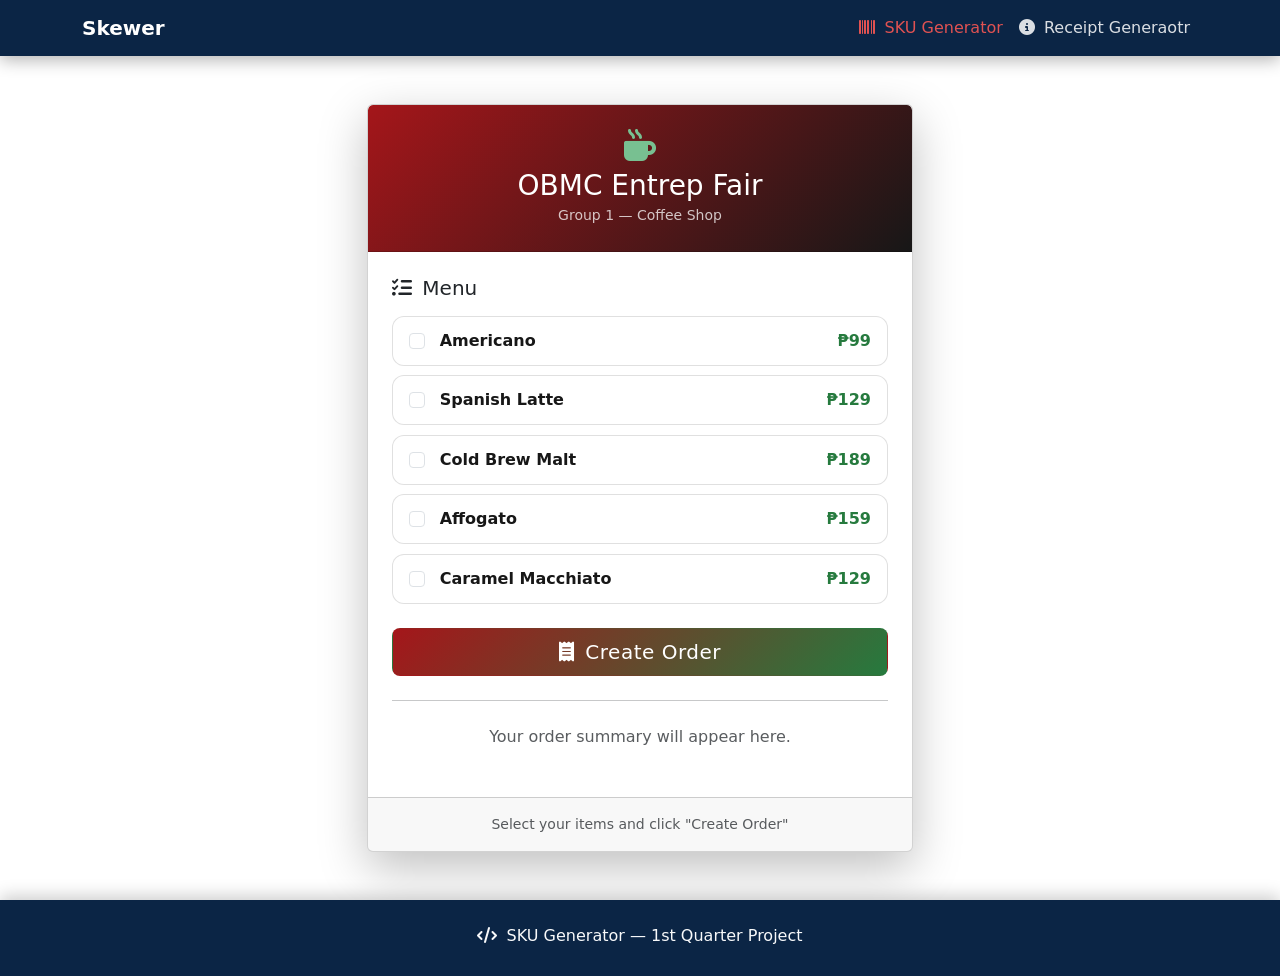
==== receipt_generator.html @ 970fb747 "Add files via upload" ====
<!DOCTYPE html>
<html lang="en">
<head>
    <meta charset="UTF-8">
    <meta name="viewport" content="width=device-width, initial-scale=1.0">
    <title>Skills Test - 1st Quarter | Coffee Shop</title>

    <!-- EXTERNAL CSS -->
<link rel="stylesheet" href="style.css">

    <!-- Bootstrap 5 -->
    <link rel="stylesheet" href="https://cdn.jsdelivr.net/npm/bootstrap@5.3.3/dist/css/bootstrap.min.css">
    <link rel="stylesheet" href="https://cdnjs.cloudflare.com/ajax/libs/font-awesome/6.5.2/css/all.min.css">

    <!-- PyScript -->
    <link rel="stylesheet" href="https://pyscript.net/releases/2025.3.1/core.css" />
    <script type="module" src="https://pyscript.net/releases/2025.3.1/core.js"></script>

    
</head>
<body>
<nav class="navbar navbar-expand-lg navbar-dark" style="background-color: #0b2545;">
        <div class="container">
            <a class="navbar-brand fw-bold" href="#">
                    Skewer
            </a>
            <button class="navbar-toggler" type="button" data-bs-toggle="collapse" data-bs-target="#navMenu">
                <span class="navbar-toggler-icon"></span>
            </button>
            <div class="collapse navbar-collapse" id="navMenu">
                <ul class="navbar-nav ms-auto">
                    <li class="nav-item">
                        <a class="nav-link active" href="index.html">
                            <i class="fa-solid fa-barcode me-1"></i> SKU Generator
                        </a>
                    </li>
                    <li class="nav-item">
                        <a class="nav-link" href="receipt_generator.html">
                            <i class="fa-solid fa-circle-info me-1"></i> Receipt Generaotr
                        </a>
                    </li>
                </ul>
            </div>
        </div>
    </nav>
    <div class="container py-5 flex-grow-1">
        <div class="row justify-content-center">
            <div class="col-12 col-md-8 col-lg-6">

                <div class="card app-card">
                    <div class="card-header text-center">
                        <i class="fa-solid fa-mug-hot fa-2x mb-2"></i>
                        <h3 class="mb-0">OBMC Entrep Fair</h3>
                        <small class="opacity-75">Group 1 &mdash; Coffee Shop</small>
                    </div>

                    <div class="card-body p-4">
                        <h5 class="mb-3">
                            <i class="fa-solid fa-list-check me-1"></i> Menu
                        </h5>

                        <form id="order-form">
                            <div class="menu-item">
                                <div>
                                    <input class="form-check-input" type="checkbox" id="item1" value="99">
                                    <label id="item1-label" for="item1">Americano</label>
                                </div>
                                <span class="price">₱99</span>
                            </div>

                            <div class="menu-item">
                                <div>
                                    <input class="form-check-input" type="checkbox" id="item2" value="129">
                                    <label id="item2-label" for="item2">Spanish Latte</label>
                                </div>
                                <span class="price">₱129</span>
                            </div>

                            <div class="menu-item">
                                <div>
                                    <input class="form-check-input" type="checkbox" id="item3" value="189">
                                    <label id="item3-label" for="item3">Cold Brew Malt</label>
                                </div>
                                <span class="price">₱189</span>
                            </div>

                            <div class="menu-item">
                                <div>
                                    <input class="form-check-input" type="checkbox" id="item4" value="159">
                                    <label id="item4-label" for="item4">Affogato</label>
                                </div>
                                <span class="price">₱159</span>
                            </div>

                            <div class="menu-item">
                                <div>
                                    <input class="form-check-input" type="checkbox" id="item5" value="129">
                                    <label id="item5-label" for="item5">Caramel Macchiato</label>
                                </div>
                                <span class="price">₱129</span>
                            </div>

                            <div class="d-grid mt-4">
                                <button type="button" py-click="create_order" class="btn btn-order btn-lg text-white">
                                    <i class="fa-solid fa-receipt me-1"></i> Create Order
                                </button>
                            </div>
                        </form>

                        <hr class="my-4">

                        <div id="show">
                            <p class="text-muted text-center mb-0">Your order summary will appear here.</p>
                        </div>
                    </div>

                    <div class="card-footer text-center text-muted small py-3">
                        Select your items and click "Create Order"
                    </div>
                </div>

            </div>
        </div>
    </div>

    <footer class="text-center text-light py-4" style="background-color: #0b2545;">
        <div class="container">
            <p class="mb-1">
                <i class="fa-solid fa-code me-1"></i>
                SKU Generator &mdash; 1st Quarter Project
            </p>
        </div>
    </footer>

    <py-script src="main.py"></py-script>

    <!-- Bootstrap JS bundle (needed for navbar toggle on mobile) -->
    <script src="https://cdn.jsdelivr.net/npm/bootstrap@5.3.3/dist/js/bootstrap.bundle.min.js"></script>
</body>
</html>
---- style.css ----
/* MY PLAYGROUND */


html,
body {
    height: 100%;
}

body {
    background-image: url('https://i.pinimg.com/736x/de/3c/47/de3c477e440d71784c34e2a86ef18c28.jpg');
    background-size: cover;
    background-position: center;
    background-repeat: no-repeat;
    background-attachment: fixed;

    min-height: 100vh;

    font-family: 'Segoe UI', system-ui, sans-serif;

    display: flex;
    flex-direction: column;

    animation: fadeIn 1s ease-in;
}



/* NAVIGATION */

nav {
    background: rgba(15, 15, 15, 0.94);

    backdrop-filter: blur(8px);
    -webkit-backdrop-filter: blur(8px);

    box-shadow: 0 0.25rem 1rem rgba(0, 0, 0, 0.3);
}

.navbar-brand {
    color: #ffffff !important;

    transition:
        transform 0.3s ease,
        color 0.3s ease;
}

.navbar-brand:hover {
    color: #78c091 !important;

    transform: scale(1.05);
}

.nav-link {
    color: rgba(255, 255, 255, 0.85) !important;

    transition:
        color 0.3s ease,
        transform 0.3s ease;
}

.nav-link:hover {
    color: #78c091 !important;

    transform: translateY(-2px);
}

.nav-link.active {
    color: #e05252 !important;
}

/* MAIN CARD (not gambling) */


.app-card {
    border: 1px solid rgba(255, 255, 255, 0.6);

    border-radius: 1.5rem;

    background: rgba(255, 255, 255, 0.70);

    backdrop-filter: blur(3px);
    -webkit-backdrop-filter: blur(3px);

    box-shadow:
        0 1rem 3rem rgba(0, 0, 0, 0.25);

    overflow: hidden;

    animation: slideUp 0.8s ease-out;

    transition:
        transform 0.3s ease,
        box-shadow 0.3s ease;
}

.app-card:hover {
    transform: translateY(-5px);

    box-shadow:
        0 1.5rem 4rem rgba(0, 0, 0, 0.35);
}

/* CARD HEADER */


.app-card .card-header {
    border-radius: 0;

    background: linear-gradient(
        135deg,
        #a4161a,
        #171717,
        #38b419
    );

    background-size: 200% 200%;
    color: #ffffff;
    padding: 1.5rem;
    animation: gradientMove 6s ease infinite;
}


.app-card .card-header i {
    color: #78c091;

    animation: bounce 2s infinite;
}



/* FORM STUFF */


.form-label {
    font-weight: 600;

    color: #171717;
}

.form-control,
.form-select {
    border-radius: 0.75rem;

    border: 2px solid #d8d8d8;

    background-color: rgba(255, 255, 255, 0.90);

    transition:
        border-color 0.3s ease,
        box-shadow 0.3s ease,
        transform 0.2s ease;
}

.form-control:focus,
.form-select:focus {
    border-color: #a4161a;

    box-shadow:
        0 0 0 0.2rem rgba(164, 22, 26, 0.15);

    transform: translateY(-2px);
}


/* SKU GENERATOR BUTTON */


.btn-generate {
    background: linear-gradient(
        135deg,
        #a4161a,
        #267a3e
    );

    border: none;

    border-radius: 0.75rem;

    color: #ffffff;

    font-weight: 700;

    letter-spacing: 0.5px;

    transition:
        transform 0.2s ease,
        box-shadow 0.2s ease,
        background 0.3s ease;
}

.btn-generate:hover {
    background: linear-gradient(
        135deg,
        #c51f24,
        #31964d
    );

    color: #ffffff;

    transform: translateY(-3px);

    box-shadow:
        0 0.6rem 1.2rem rgba(0, 0, 0, 0.25);
}

.btn-generate:active {
    transform: translateY(0);
}



/* RECEIPT MENU */


.menu-item {
    display: flex;

    align-items: center;

    justify-content: space-between;

    padding: 0.75rem 1rem;

    border: 1px solid rgba(0, 0, 0, 0.12);

    border-radius: 0.75rem;

    margin-bottom: 0.6rem;

    background: rgba(255, 255, 255, 0.70);

    transition:
        background 0.2s ease,
        transform 0.2s ease,
        box-shadow 0.2s ease;
}

.menu-item:hover {
    background: rgba(255, 255, 255, 0.90);

    transform: translateY(-2px);

    box-shadow:
        0 0.3rem 0.8rem rgba(0, 0, 0, 0.12);
}

.menu-item label {
    font-weight: 600;

    color: #171717;

    margin-left: 0.6rem;

    cursor: pointer;
}

.menu-item .price {
    color: #267a3e;

    font-weight: 700;
}



/* CHECKBOXES (free me) */


.form-check-input {
    width: 1.2em;

    height: 1.2em;

    cursor: pointer;
}

.form-check-input:checked {
    background-color: #a4161a;

    border-color: #a4161a;
}



/* CREATE ORDER BUTTON */


.btn-order {
    background: linear-gradient(
        135deg,
        #a4161a,
        #267a3e
    );

    border: none;

    border-radius: 0.75rem;

    font-weight: 700;

    letter-spacing: 0.5px;

    transition:
        transform 0.2s ease,
        box-shadow 0.2s ease,
        background 0.3s ease;
}

.btn-order:hover {
    background: linear-gradient(
        135deg,
        #c51f24,
        #31964d
    );

    color: #ffffff;

    transform: translateY(-3px);

    box-shadow:
        0 0.6rem 1.2rem rgba(0, 0, 0, 0.25);
}

.btn-order:active {
    transform: translateY(0);
}



/* SKU OUTPUT (hope dis helps) */


#sku_output {
    min-height: 3rem;
}


/* RECEIPT OUTPUT */


#show {
    min-height: 3rem;
}

.result-box {
    background: rgba(248, 249, 250, 0.90);

    border-left: 5px solid #a4161a;

    border-radius: 0.75rem;

    padding: 1rem 1.25rem;

    box-shadow:
        0 0.25rem 0.75rem rgba(0, 0, 0, 0.08);

    animation: fadeIn 0.5s ease-in;
}

.sku-code {
    font-family: 'Courier New', monospace;

    font-weight: 700;

    font-size: 1.3rem;

    color: #267a3e;

    letter-spacing: 1px;
}

.receipt-total {
    font-family: 'Courier New', monospace;

    font-weight: 700;

    font-size: 1.3rem;

    color: #267a3e;
}



/* FOOTER (send dejk ) */


footer {
    background: rgba(15, 15, 15, 0.94);

    backdrop-filter: blur(8px);
    -webkit-backdrop-filter: blur(8px);

    box-shadow:
        0 -0.25rem 1rem rgba(0, 0, 0, 0.2);

    margin-top: auto;
}

footer p {
    margin: 0;
}



py-terminal {
    display: none;
}



/* ANIMATIONS yippee */


@keyframes fadeIn {
    from {
        opacity: 0;
    }

    to {
        opacity: 1;
    }
}

@keyframes slideUp {
    from {
        opacity: 0;

        transform: translateY(30px);
    }

    to {
        opacity: 1;

        transform: translateY(0);
    }
}

@keyframes bounce {
    0%,
    20%,
    50%,
    80%,
    100% {
        transform: translateY(0);
    }

    40% {
        transform: translateY(-8px);
    }

    60% {
        transform: translateY(-4px);
    }
}

@keyframes gradientMove {
    0% {
        background-position: 0% 50%;
    }

    50% {
        background-position: 100% 50%;
    }

    100% {
        background-position: 0% 50%;
    }
}
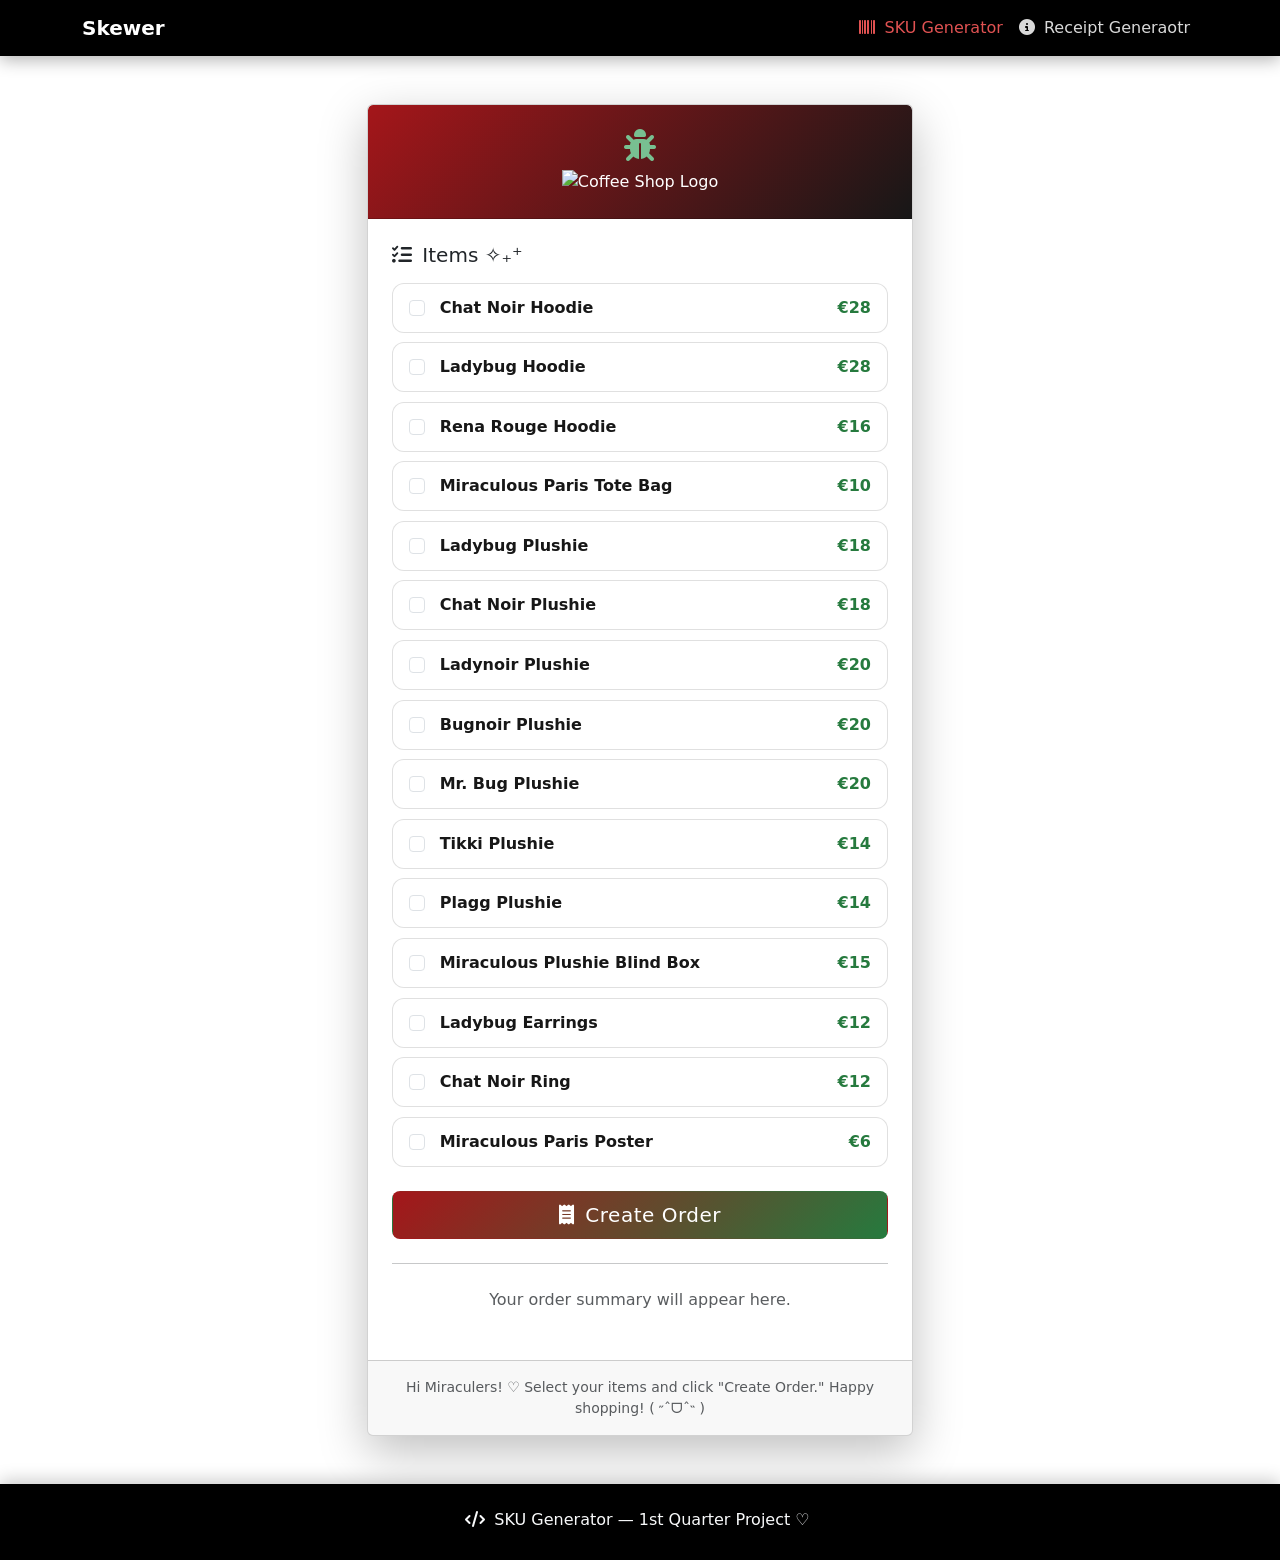
==== commit ac6453f3: "Revise receipt_generator.html layout and content Updated the receipt generator HTML structure and co" ====
--- a/receipt_generator.html
+++ b/receipt_generator.html
@@ -6,7 +6,7 @@
     <title>Skills Test - 1st Quarter | Coffee Shop</title>
 
     <!-- EXTERNAL CSS -->
-<link rel="stylesheet" href="style.css">
+    <link rel="stylesheet" href="style.css">
 
     <!-- Bootstrap 5 -->
     <link rel="stylesheet" href="https://cdn.jsdelivr.net/npm/bootstrap@5.3.3/dist/css/bootstrap.min.css">
@@ -15,14 +15,12 @@
     <!-- PyScript -->
     <link rel="stylesheet" href="https://pyscript.net/releases/2025.3.1/core.css" />
     <script type="module" src="https://pyscript.net/releases/2025.3.1/core.js"></script>
-
-    
 </head>
 <body>
-<nav class="navbar navbar-expand-lg navbar-dark" style="background-color: #0b2545;">
+    <nav class="navbar navbar-expand-lg navbar-dark" style="background-color: #000000;">
         <div class="container">
             <a class="navbar-brand fw-bold" href="#">
-                    Skewer
+                Skewer
             </a>
             <button class="navbar-toggler" type="button" data-bs-toggle="collapse" data-bs-target="#navMenu">
                 <span class="navbar-toggler-icon"></span>
@@ -43,61 +41,144 @@
             </div>
         </div>
     </nav>
+
     <div class="container py-5 flex-grow-1">
         <div class="row justify-content-center">
             <div class="col-12 col-md-8 col-lg-6">
 
                 <div class="card app-card">
                     <div class="card-header text-center">
-                        <i class="fa-solid fa-mug-hot fa-2x mb-2"></i>
-                        <h3 class="mb-0">OBMC Entrep Fair</h3>
-                        <small class="opacity-75">Group 1 &mdash; Coffee Shop</small>
+                        <i class="fa-solid fa-bug fa-2x mb-2"></i>
+                        <h3 class="mb-0"></h3>
+                        <img src="LOGO.png" alt="Coffee Shop Logo" style="width: 400px; height: auto;">
+                     
                     </div>
 
                     <div class="card-body p-4">
                         <h5 class="mb-3">
-                            <i class="fa-solid fa-list-check me-1"></i> Menu
+                            <i class="fa-solid fa-list-check me-1"></i> Items ✧₊⁺
                         </h5>
-
+                        
+                        <!-- ITEMS -->
                         <form id="order-form">
                             <div class="menu-item">
                                 <div>
                                     <input class="form-check-input" type="checkbox" id="item1" value="99">
-                                    <label id="item1-label" for="item1">Americano</label>
-                                </div>
-                                <span class="price">₱99</span>
+                                    <label id="item1-label" for="item1">Chat Noir Hoodie</label>
+                                </div>
+                                <span class="price">€28</span>
                             </div>
 
                             <div class="menu-item">
                                 <div>
                                     <input class="form-check-input" type="checkbox" id="item2" value="129">
-                                    <label id="item2-label" for="item2">Spanish Latte</label>
-                                </div>
-                                <span class="price">₱129</span>
+                                    <label id="item2-label" for="item2">Ladybug Hoodie</label>
+                                </div>
+                                <span class="price">€28</span>
                             </div>
 
                             <div class="menu-item">
                                 <div>
                                     <input class="form-check-input" type="checkbox" id="item3" value="189">
-                                    <label id="item3-label" for="item3">Cold Brew Malt</label>
-                                </div>
-                                <span class="price">₱189</span>
+                                    <label id="item3-label" for="item3">Rena Rouge Hoodie</label>
+                                </div>
+                                <span class="price">€16</span>
                             </div>
 
                             <div class="menu-item">
                                 <div>
                                     <input class="form-check-input" type="checkbox" id="item4" value="159">
-                                    <label id="item4-label" for="item4">Affogato</label>
-                                </div>
-                                <span class="price">₱159</span>
+                                    <label id="item4-label" for="item4">Miraculous Paris Tote Bag</label>
+                                </div>
+                                <span class="price">€10</span>
                             </div>
 
                             <div class="menu-item">
                                 <div>
                                     <input class="form-check-input" type="checkbox" id="item5" value="129">
-                                    <label id="item5-label" for="item5">Caramel Macchiato</label>
-                                </div>
-                                <span class="price">₱129</span>
+                                    <label id="item5-label" for="item5">Ladybug Plushie</label>
+                                </div>
+                                <span class="price">€18</span>
+                            </div>
+
+                            <div class="menu-item">
+                                <div>
+                                    <input class="form-check-input" type="checkbox" id="item6" value="129">
+                                    <label id="item6-label" for="item6">Chat Noir Plushie</label>
+                                </div>
+                                <span class="price">€18</span>
+                            </div>
+
+                            <div class="menu-item">
+                                <div>
+                                    <input class="form-check-input" type="checkbox" id="item7" value="129">
+                                    <label id="item7-label" for="item7">Ladynoir Plushie</label>
+                                </div>
+                                <span class="price">€20</span>
+                            </div>
+
+                            <div class="menu-item">
+                                <div>
+                                    <input class="form-check-input" type="checkbox" id="item8" value="129">
+                                    <label id="item8-label" for="item8">Bugnoir Plushie</label>
+                                </div>
+                                <span class="price">€20</span>
+                            </div>
+
+                            <div class="menu-item">
+                                <div>
+                                    <input class="form-check-input" type="checkbox" id="item9" value="129">
+                                    <label id="item9-label" for="item9">Mr. Bug Plushie</label>
+                                </div>
+                                <span class="price">€20</span>
+                            </div>
+
+                            <div class="menu-item">
+                                <div>
+                                    <input class="form-check-input" type="checkbox" id="item10" value="129">
+                                    <label id="item10-label" for="item10">Tikki Plushie</label>
+                                </div>
+                                <span class="price">€14</span>
+                            </div>
+
+                            <div class="menu-item">
+                                <div>
+                                    <input class="form-check-input" type="checkbox" id="item11" value="129">
+                                    <label id="item11-label" for="item11">Plagg Plushie</label>
+                                </div>
+                                <span class="price">€14</span>
+                            </div>
+
+                            <div class="menu-item">
+                                <div>
+                                    <input class="form-check-input" type="checkbox" id="item12" value="129">
+                                    <label id="item12-label" for="item12">Miraculous Plushie Blind Box</label>
+                                </div>
+                                <span class="price">€15</span>
+                            </div>
+
+                            <div class="menu-item">
+                                <div>
+                                    <input class="form-check-input" type="checkbox" id="item13" value="129">
+                                    <label id="item13-label" for="item13">Ladybug Earrings</label>
+                                </div>
+                                <span class="price">€12</span>
+                            </div>
+
+                            <div class="menu-item">
+                                <div>
+                                    <input class="form-check-input" type="checkbox" id="item14" value="129">
+                                    <label id="item14-label" for="item14">Chat Noir Ring</label>
+                                </div>
+                                <span class="price">€12</span>
+                            </div>
+
+                            <div class="menu-item">
+                                <div>
+                                    <input class="form-check-input" type="checkbox" id="item15" value="129">
+                                    <label id="item15-label" for="item15">Miraculous Paris Poster</label>
+                                </div>
+                                <span class="price">€6</span>
                             </div>
 
                             <div class="d-grid mt-4">
@@ -115,7 +196,7 @@
                     </div>
 
                     <div class="card-footer text-center text-muted small py-3">
-                        Select your items and click "Create Order"
+                        Hi Miraculers! ♡ ︎Select your items and click "Create Order." Happy shopping! ( ˶ˆᗜˆ˵ )
                     </div>
                 </div>
 
@@ -123,18 +204,18 @@
         </div>
     </div>
 
-    <footer class="text-center text-light py-4" style="background-color: #0b2545;">
+    <footer class="text-center text-light py-4" style="background-color: #000000;">
         <div class="container">
             <p class="mb-1">
                 <i class="fa-solid fa-code me-1"></i>
-                SKU Generator &mdash; 1st Quarter Project
+                SKU Generator &mdash; 1st Quarter Project ♡ ︎
             </p>
         </div>
     </footer>
 
     <py-script src="main.py"></py-script>
 
-    <!-- Bootstrap JS bundle (needed for navbar toggle on mobile) -->
+    <!-- Bootstrap JS bundle -->
     <script src="https://cdn.jsdelivr.net/npm/bootstrap@5.3.3/dist/js/bootstrap.bundle.min.js"></script>
 </body>
 </html>
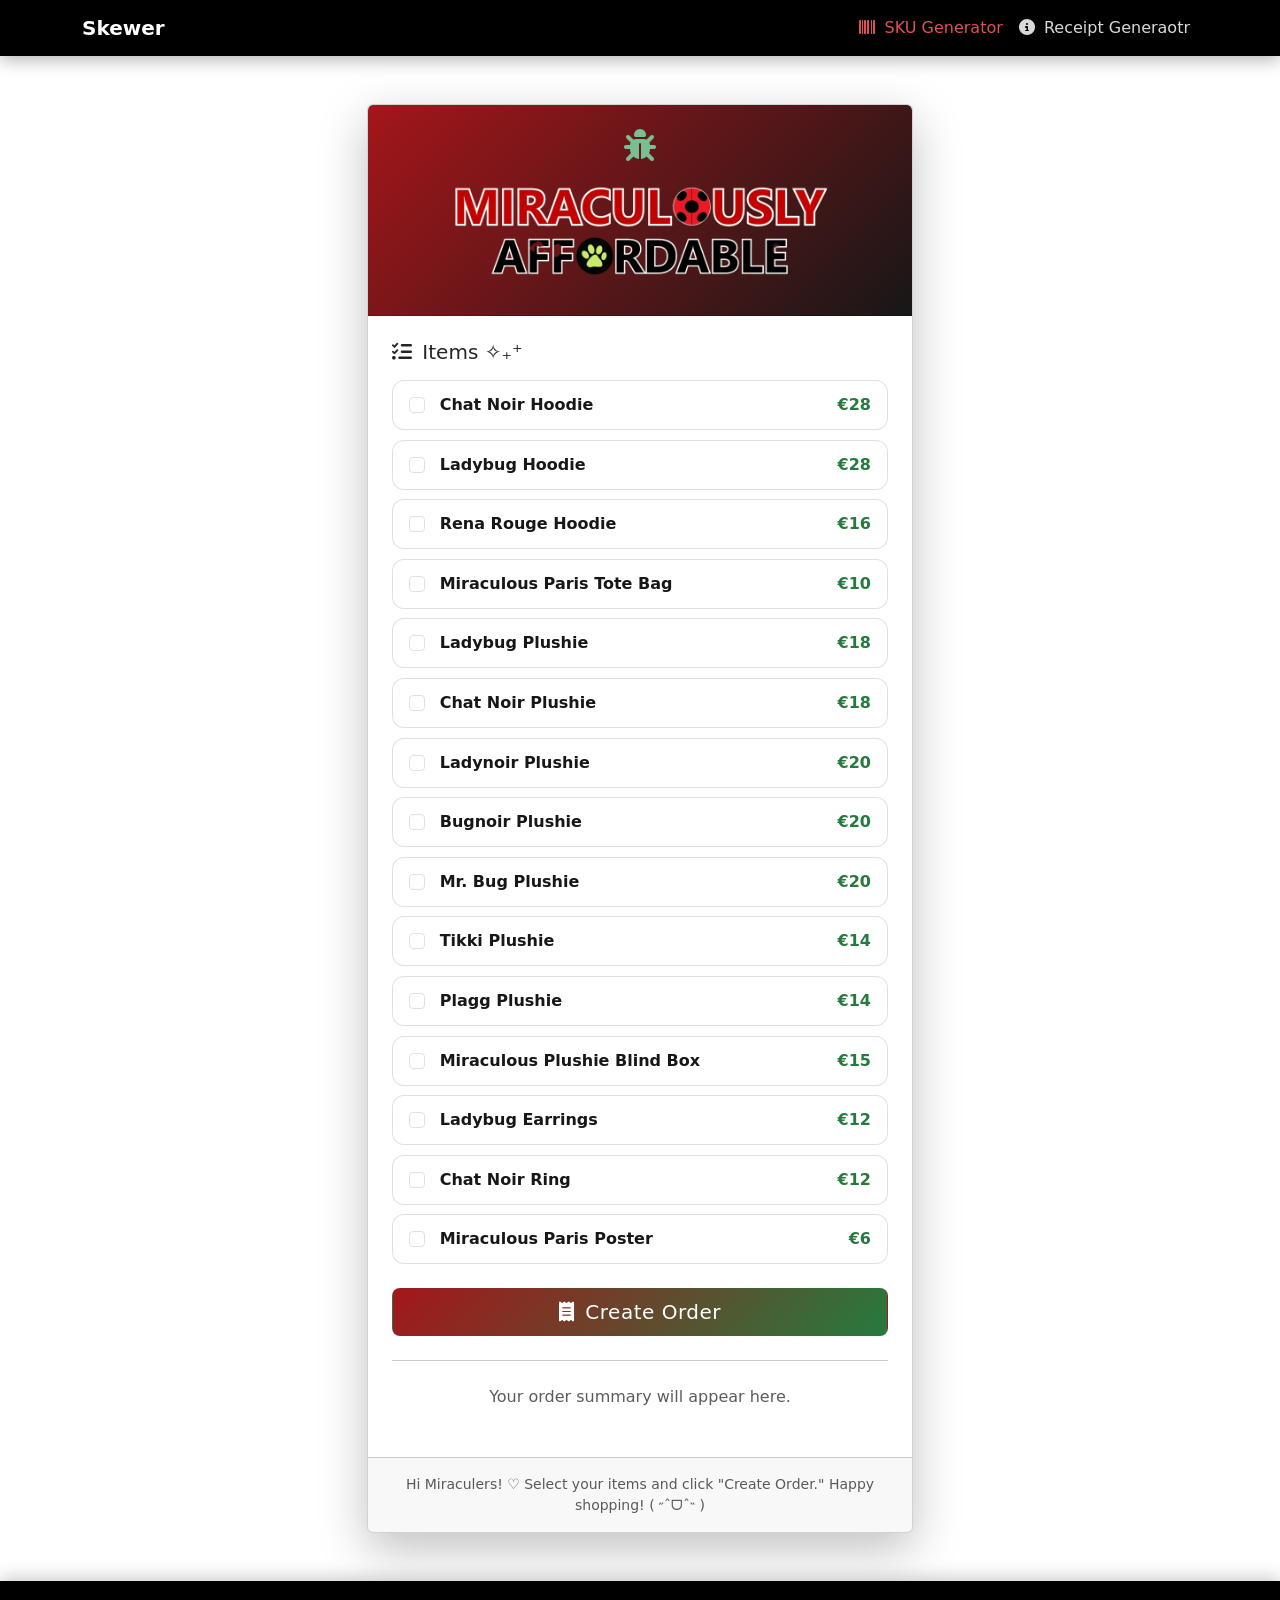
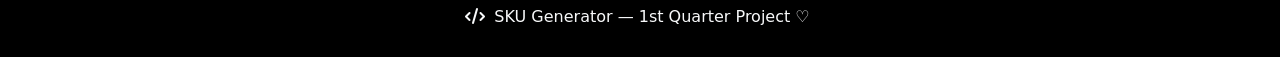
==== commit bd0c6a8f: "Update receipt_generator.html" ====
--- a/receipt_generator.html
+++ b/receipt_generator.html
@@ -50,7 +50,7 @@
                     <div class="card-header text-center">
                         <i class="fa-solid fa-bug fa-2x mb-2"></i>
                         <h3 class="mb-0"></h3>
-                        <img src="LOGO.png" alt="Coffee Shop Logo" style="width: 400px; height: auto;">
+                        <img src="logo.png" alt="Miraculously Affordable Logo" style="width: 400px; height: auto;">
                      
                     </div>
 
--- a/style.css
+++ b/style.css
@@ -465,4 +465,4 @@
     100% {
         background-position: 0% 50%;
     }
-}+}
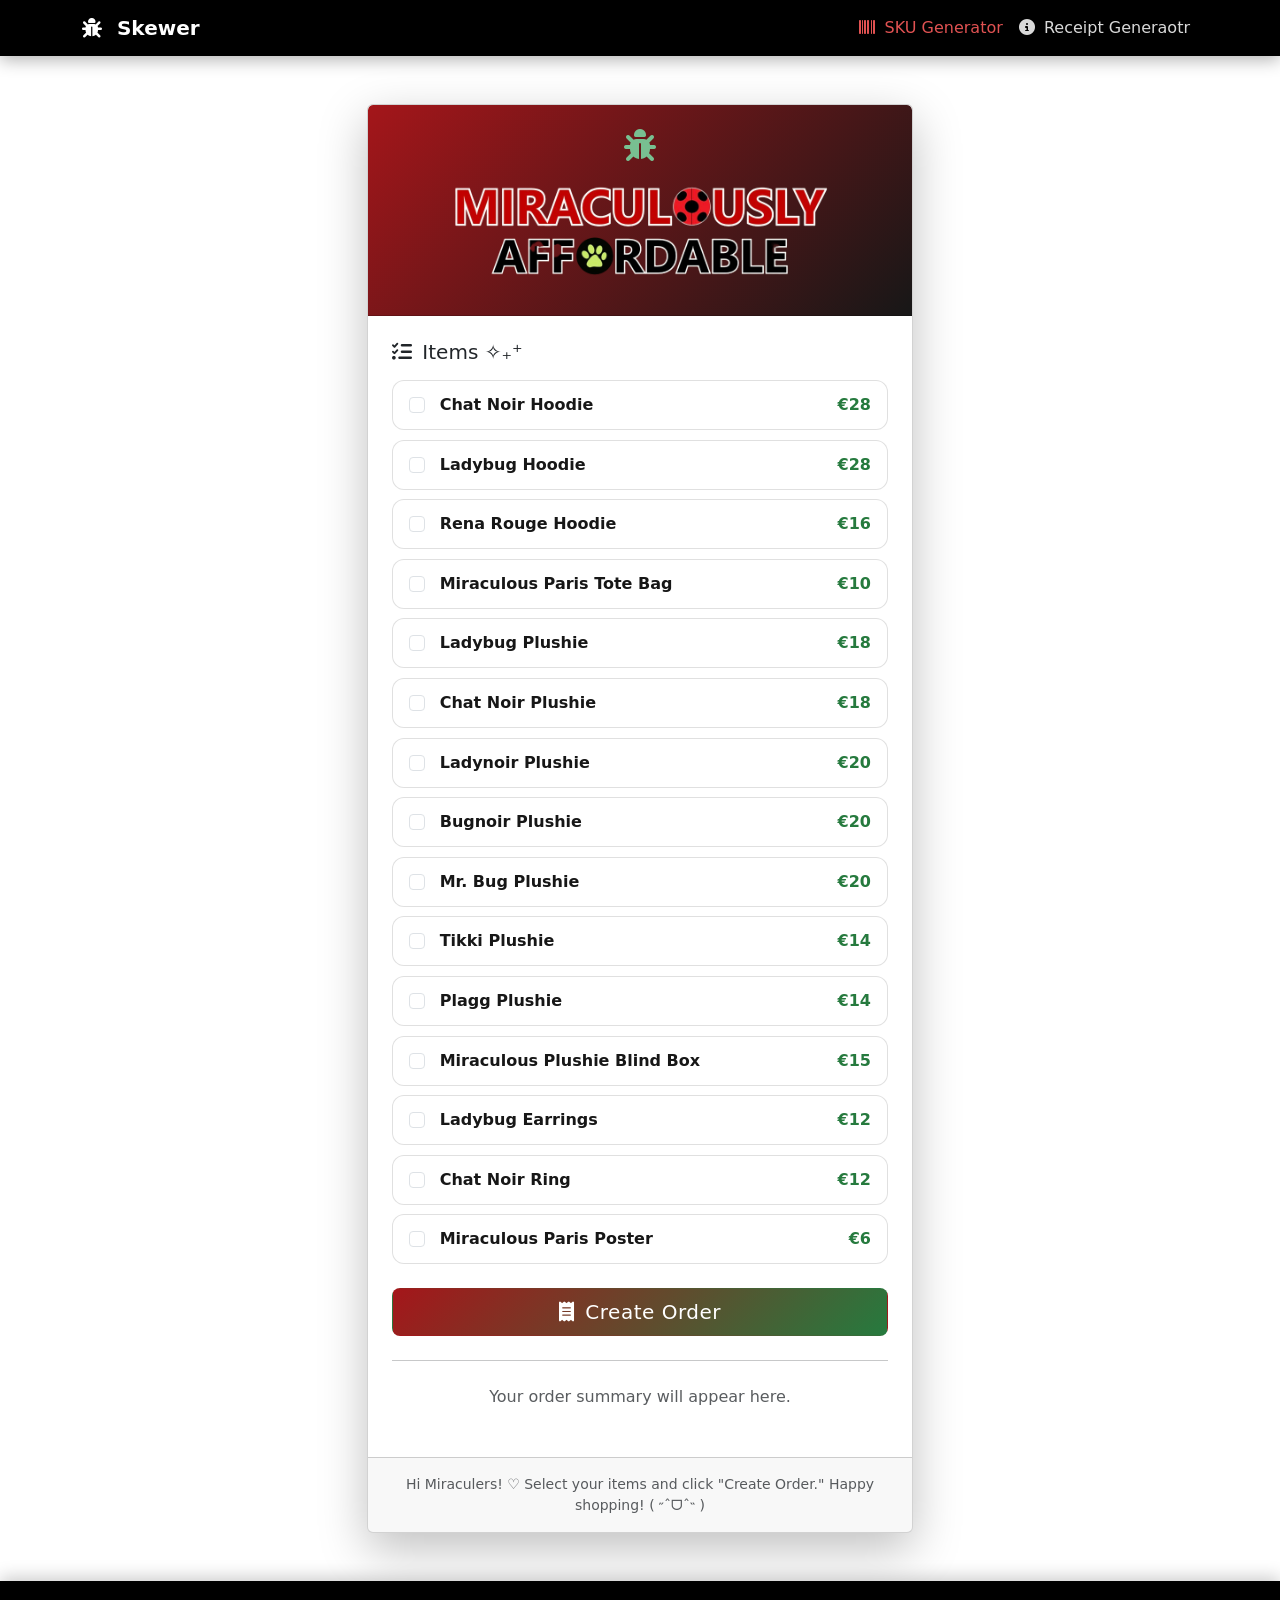
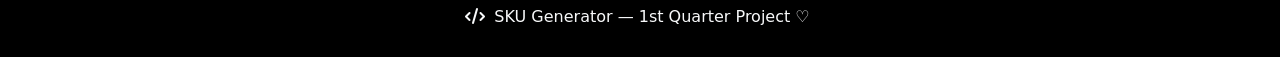
==== commit 251a2436: "Update receipt_generator.html" ====
--- a/receipt_generator.html
+++ b/receipt_generator.html
@@ -20,6 +20,7 @@
     <nav class="navbar navbar-expand-lg navbar-dark" style="background-color: #000000;">
         <div class="container">
             <a class="navbar-brand fw-bold" href="#">
+            <i class="fa-solid fa-bug me-2"></i>
                 Skewer
             </a>
             <button class="navbar-toggler" type="button" data-bs-toggle="collapse" data-bs-target="#navMenu">
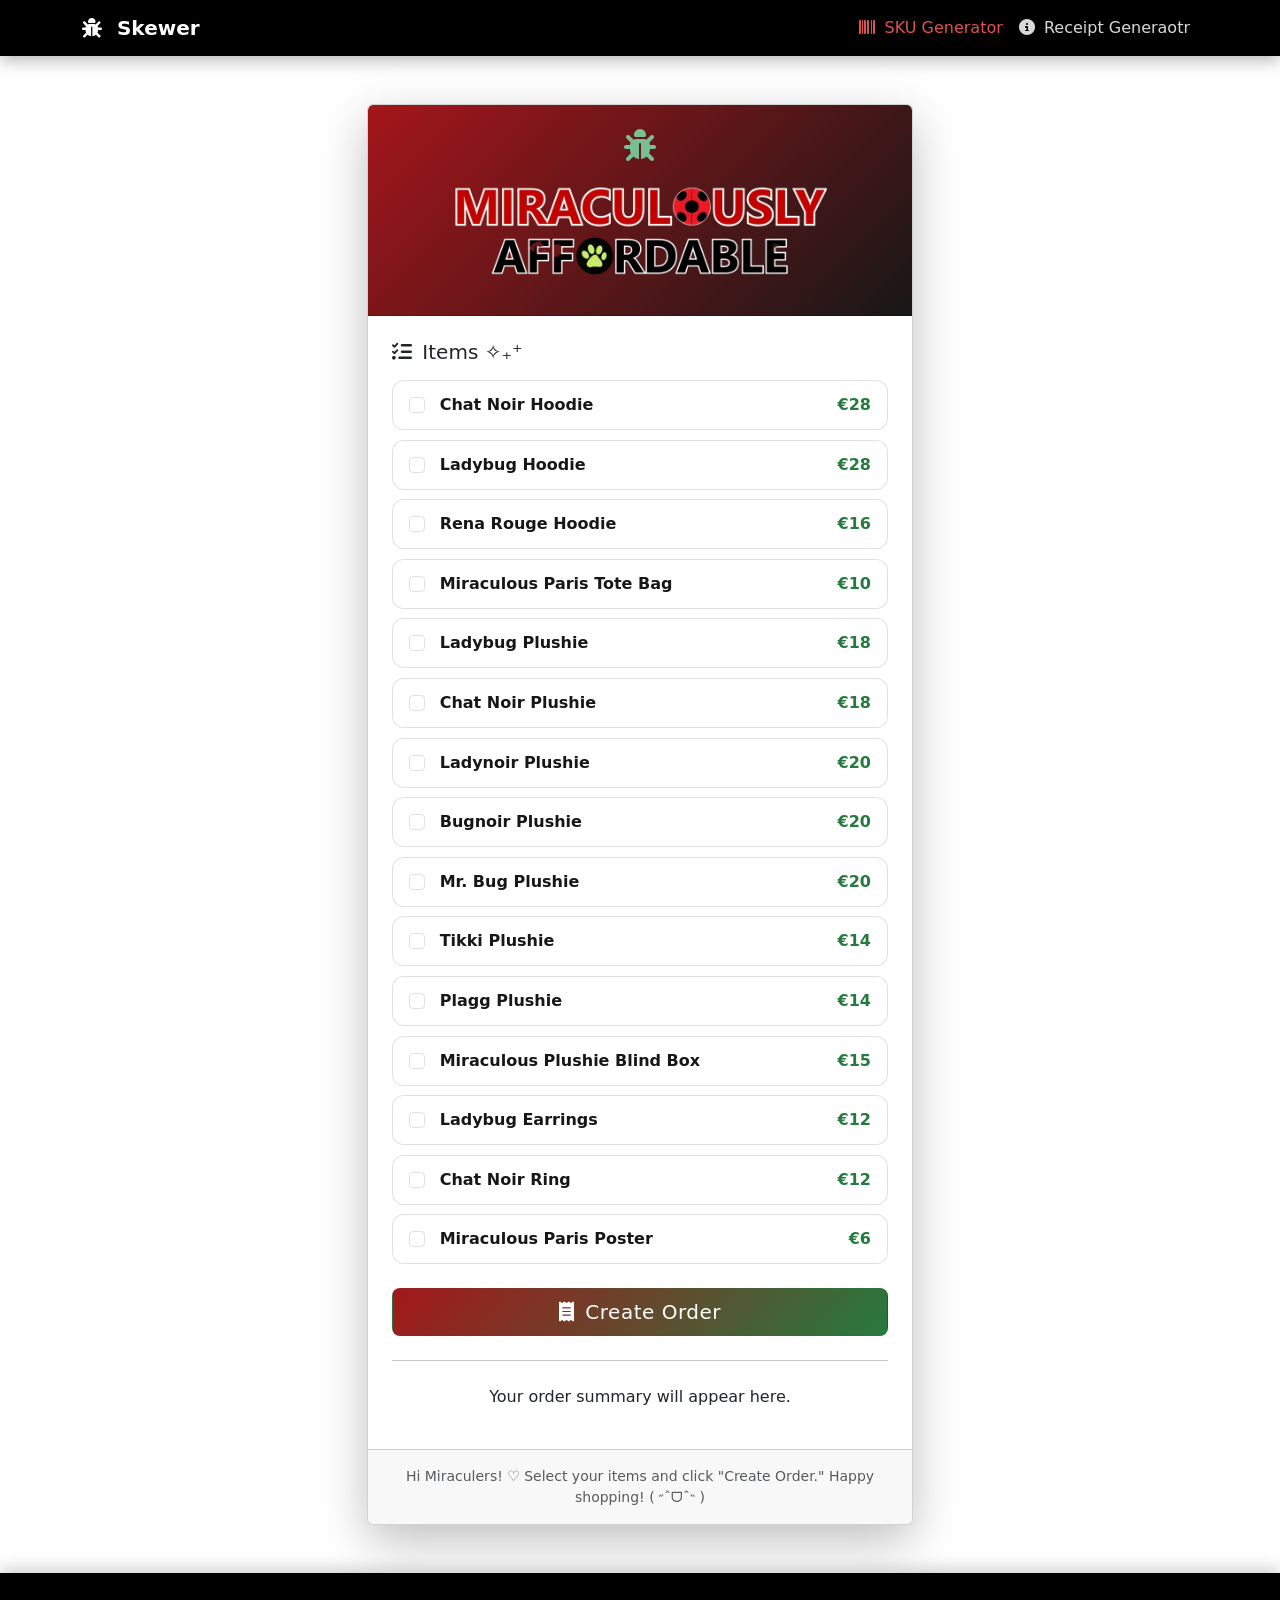
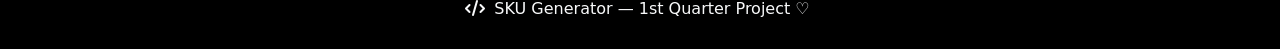
==== commit f8572f3c: "Fix item prices and spelling in receipt_generator.html Updated item prices and corrected the spellin" ====
--- a/receipt_generator.html
+++ b/receipt_generator.html
@@ -64,122 +64,122 @@
                         <form id="order-form">
                             <div class="menu-item">
                                 <div>
-                                    <input class="form-check-input" type="checkbox" id="item1" value="99">
+                                    <input class="form-check-input" type="checkbox" id="item1" value="28">
                                     <label id="item1-label" for="item1">Chat Noir Hoodie</label>
                                 </div>
-                                <span class="price">€28</span>
-                            </div>
-
-                            <div class="menu-item">
-                                <div>
-                                    <input class="form-check-input" type="checkbox" id="item2" value="129">
+                                <span class="price" id="price1">€28</span>
+                            </div>
+
+                            <div class="menu-item">
+                                <div>
+                                    <input class="form-check-input" type="checkbox" id="item2" value="28">
                                     <label id="item2-label" for="item2">Ladybug Hoodie</label>
                                 </div>
-                                <span class="price">€28</span>
-                            </div>
-
-                            <div class="menu-item">
-                                <div>
-                                    <input class="form-check-input" type="checkbox" id="item3" value="189">
+                                <span class="price" id="price2">€28</span>
+                            </div>
+
+                            <div class="menu-item">
+                                <div>
+                                    <input class="form-check-input" type="checkbox" id="item3" value="16">
                                     <label id="item3-label" for="item3">Rena Rouge Hoodie</label>
                                 </div>
-                                <span class="price">€16</span>
-                            </div>
-
-                            <div class="menu-item">
-                                <div>
-                                    <input class="form-check-input" type="checkbox" id="item4" value="159">
+                                <span class="price" id="price3">€16</span>
+                            </div>
+
+                            <div class="menu-item">
+                                <div>
+                                    <input class="form-check-input" type="checkbox" id="item4" value="10">
                                     <label id="item4-label" for="item4">Miraculous Paris Tote Bag</label>
                                 </div>
-                                <span class="price">€10</span>
-                            </div>
-
-                            <div class="menu-item">
-                                <div>
-                                    <input class="form-check-input" type="checkbox" id="item5" value="129">
+                                <span class="price" id="price4">€10</span>
+                            </div>
+
+                            <div class="menu-item">
+                                <div>
+                                    <input class="form-check-input" type="checkbox" id="item5" value="18">
                                     <label id="item5-label" for="item5">Ladybug Plushie</label>
                                 </div>
-                                <span class="price">€18</span>
-                            </div>
-
-                            <div class="menu-item">
-                                <div>
-                                    <input class="form-check-input" type="checkbox" id="item6" value="129">
+                                <span class="price" id="price5">€18</span>
+                            </div>
+
+                            <div class="menu-item">
+                                <div>
+                                    <input class="form-check-input" type="checkbox" id="item6" value="18">
                                     <label id="item6-label" for="item6">Chat Noir Plushie</label>
                                 </div>
-                                <span class="price">€18</span>
-                            </div>
-
-                            <div class="menu-item">
-                                <div>
-                                    <input class="form-check-input" type="checkbox" id="item7" value="129">
+                                <span class="price" id="price6">€18</span>
+                            </div>
+
+                            <div class="menu-item">
+                                <div>
+                                    <input class="form-check-input" type="checkbox" id="item7" value="20">
                                     <label id="item7-label" for="item7">Ladynoir Plushie</label>
                                 </div>
-                                <span class="price">€20</span>
-                            </div>
-
-                            <div class="menu-item">
-                                <div>
-                                    <input class="form-check-input" type="checkbox" id="item8" value="129">
+                                <span class="price" id="price7">€20</span>
+                            </div>
+
+                            <div class="menu-item">
+                                <div>
+                                    <input class="form-check-input" type="checkbox" id="item8" value="20">
                                     <label id="item8-label" for="item8">Bugnoir Plushie</label>
                                 </div>
-                                <span class="price">€20</span>
-                            </div>
-
-                            <div class="menu-item">
-                                <div>
-                                    <input class="form-check-input" type="checkbox" id="item9" value="129">
+                                <span class="price" id="price8">€20</span>
+                            </div>
+
+                            <div class="menu-item">
+                                <div>
+                                    <input class="form-check-input" type="checkbox" id="item9" value="20">
                                     <label id="item9-label" for="item9">Mr. Bug Plushie</label>
                                 </div>
-                                <span class="price">€20</span>
-                            </div>
-
-                            <div class="menu-item">
-                                <div>
-                                    <input class="form-check-input" type="checkbox" id="item10" value="129">
+                                <span class="price" id="price9">€20</span>
+                            </div>
+
+                            <div class="menu-item">
+                                <div>
+                                    <input class="form-check-input" type="checkbox" id="item10" value="14">
                                     <label id="item10-label" for="item10">Tikki Plushie</label>
                                 </div>
-                                <span class="price">€14</span>
-                            </div>
-
-                            <div class="menu-item">
-                                <div>
-                                    <input class="form-check-input" type="checkbox" id="item11" value="129">
+                                <span class="price" id="price10">€14</span>
+                            </div>
+
+                            <div class="menu-item">
+                                <div>
+                                    <input class="form-check-input" type="checkbox" id="item11" value="14">
                                     <label id="item11-label" for="item11">Plagg Plushie</label>
                                 </div>
-                                <span class="price">€14</span>
-                            </div>
-
-                            <div class="menu-item">
-                                <div>
-                                    <input class="form-check-input" type="checkbox" id="item12" value="129">
+                                <span class="price" id="price11">€14</span>
+                            </div>
+
+                            <div class="menu-item">
+                                <div>
+                                    <input class="form-check-input" type="checkbox" id="item12" value="15">
                                     <label id="item12-label" for="item12">Miraculous Plushie Blind Box</label>
                                 </div>
-                                <span class="price">€15</span>
-                            </div>
-
-                            <div class="menu-item">
-                                <div>
-                                    <input class="form-check-input" type="checkbox" id="item13" value="129">
+                                <span class="price" id="price12">€15</span>
+                            </div>
+
+                            <div class="menu-item">
+                                <div>
+                                    <input class="form-check-input" type="checkbox" id="item13" value="12">
                                     <label id="item13-label" for="item13">Ladybug Earrings</label>
                                 </div>
-                                <span class="price">€12</span>
-                            </div>
-
-                            <div class="menu-item">
-                                <div>
-                                    <input class="form-check-input" type="checkbox" id="item14" value="129">
+                                <span class="price" id="price13">€12</span>
+                            </div>
+
+                            <div class="menu-item">
+                                <div>
+                                    <input class="form-check-input" type="checkbox" id="item14" value="12">
                                     <label id="item14-label" for="item14">Chat Noir Ring</label>
                                 </div>
-                                <span class="price">€12</span>
-                            </div>
-
-                            <div class="menu-item">
-                                <div>
-                                    <input class="form-check-input" type="checkbox" id="item15" value="129">
+                                <span class="price" id="price14">€12</span>
+                            </div>
+
+                            <div class="menu-item">
+                                <div>
+                                    <input class="form-check-input" type="checkbox" id="item15" value="6">
                                     <label id="item15-label" for="item15">Miraculous Paris Poster</label>
                                 </div>
-                                <span class="price">€6</span>
+                                <span class="price" id="price15">€6</span>
                             </div>
 
                             <div class="d-grid mt-4">
@@ -191,7 +191,7 @@
 
                         <hr class="my-4">
 
-                        <div id="show">
+                        <div id="order_summary" style="text-align:center;>
                             <p class="text-muted text-center mb-0">Your order summary will appear here.</p>
                         </div>
                     </div>
@@ -218,7 +218,6 @@
 
     <!-- Bootstrap JS bundle -->
     <script src="https://cdn.jsdelivr.net/npm/bootstrap@5.3.3/dist/js/bootstrap.bundle.min.js"></script>
+
 </body>
 </html>
-
-
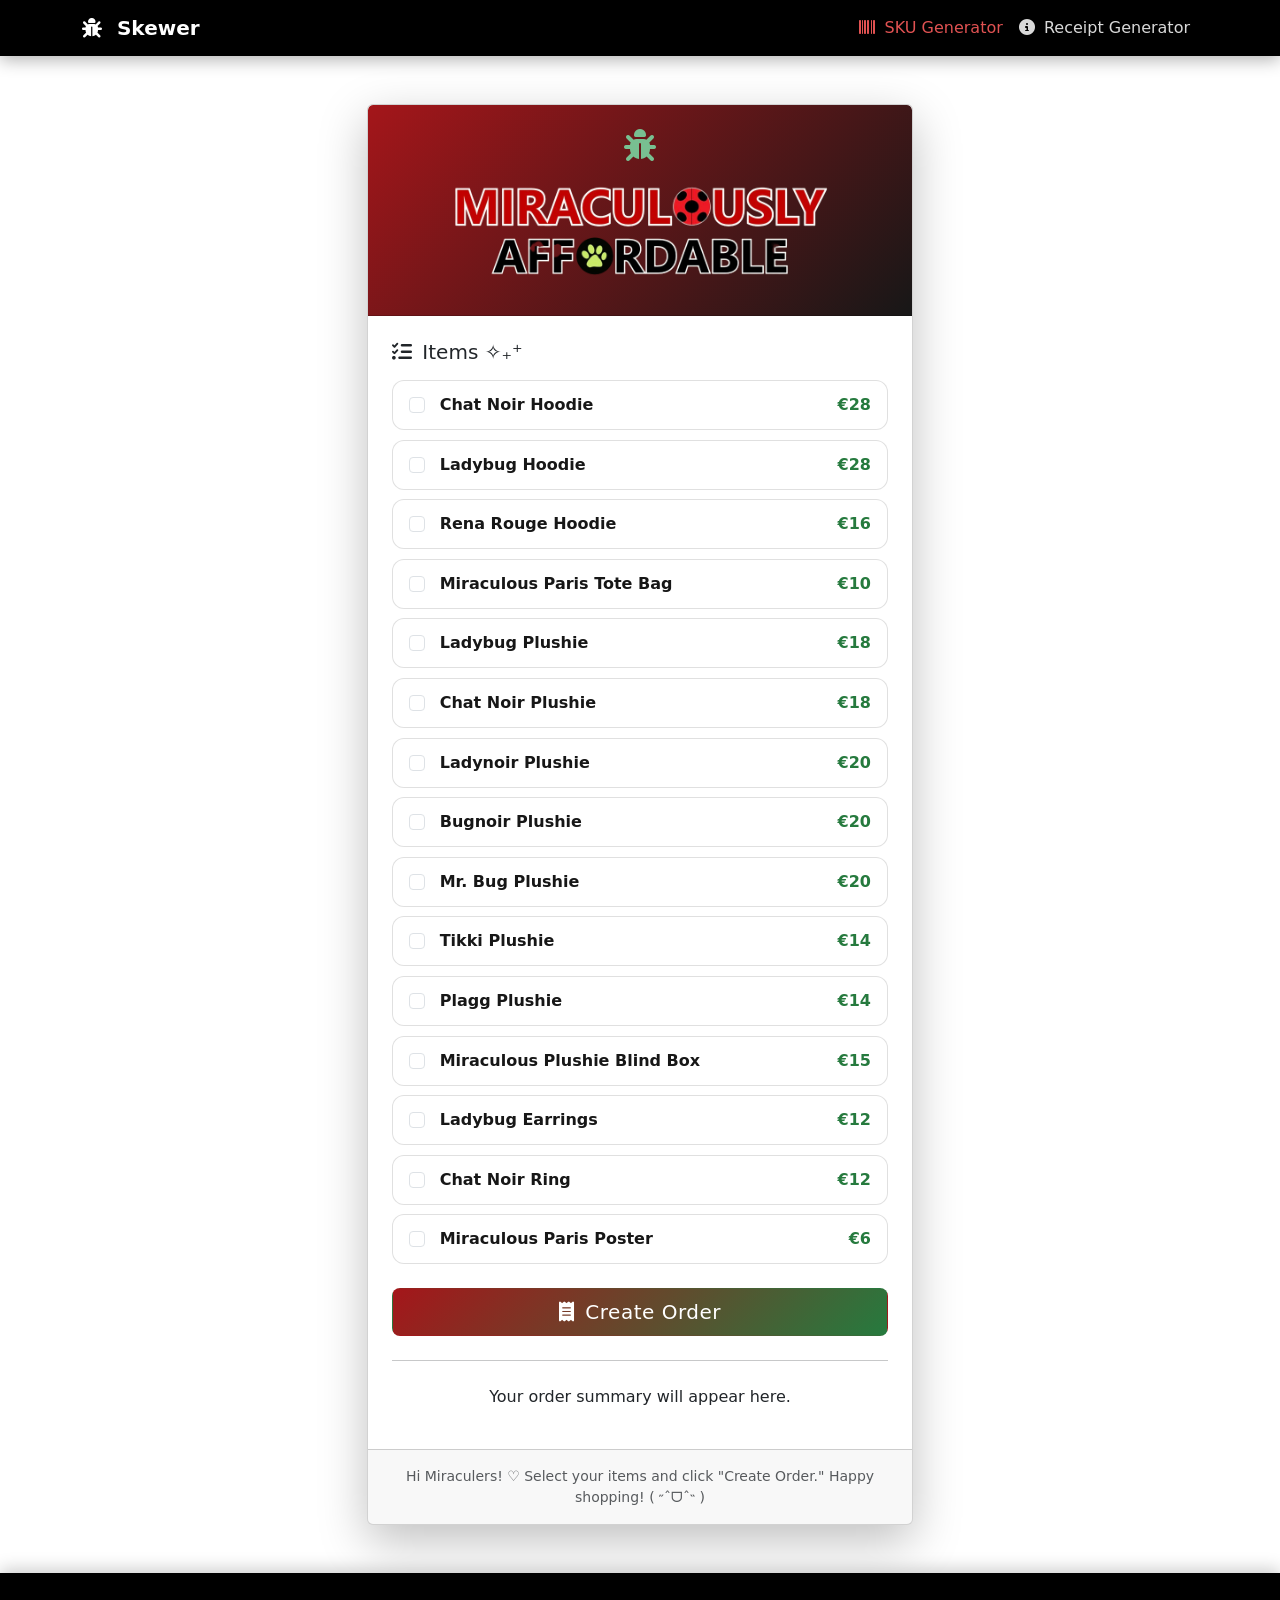
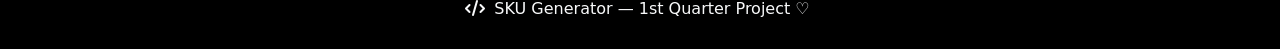
==== commit e07e046d: "Update receipt_generator.html" ====
--- a/receipt_generator.html
+++ b/receipt_generator.html
@@ -35,7 +35,7 @@
                     </li>
                     <li class="nav-item">
                         <a class="nav-link" href="receipt_generator.html">
-                            <i class="fa-solid fa-circle-info me-1"></i> Receipt Generaotr
+                            <i class="fa-solid fa-circle-info me-1"></i> Receipt Generator
                         </a>
                     </li>
                 </ul>
